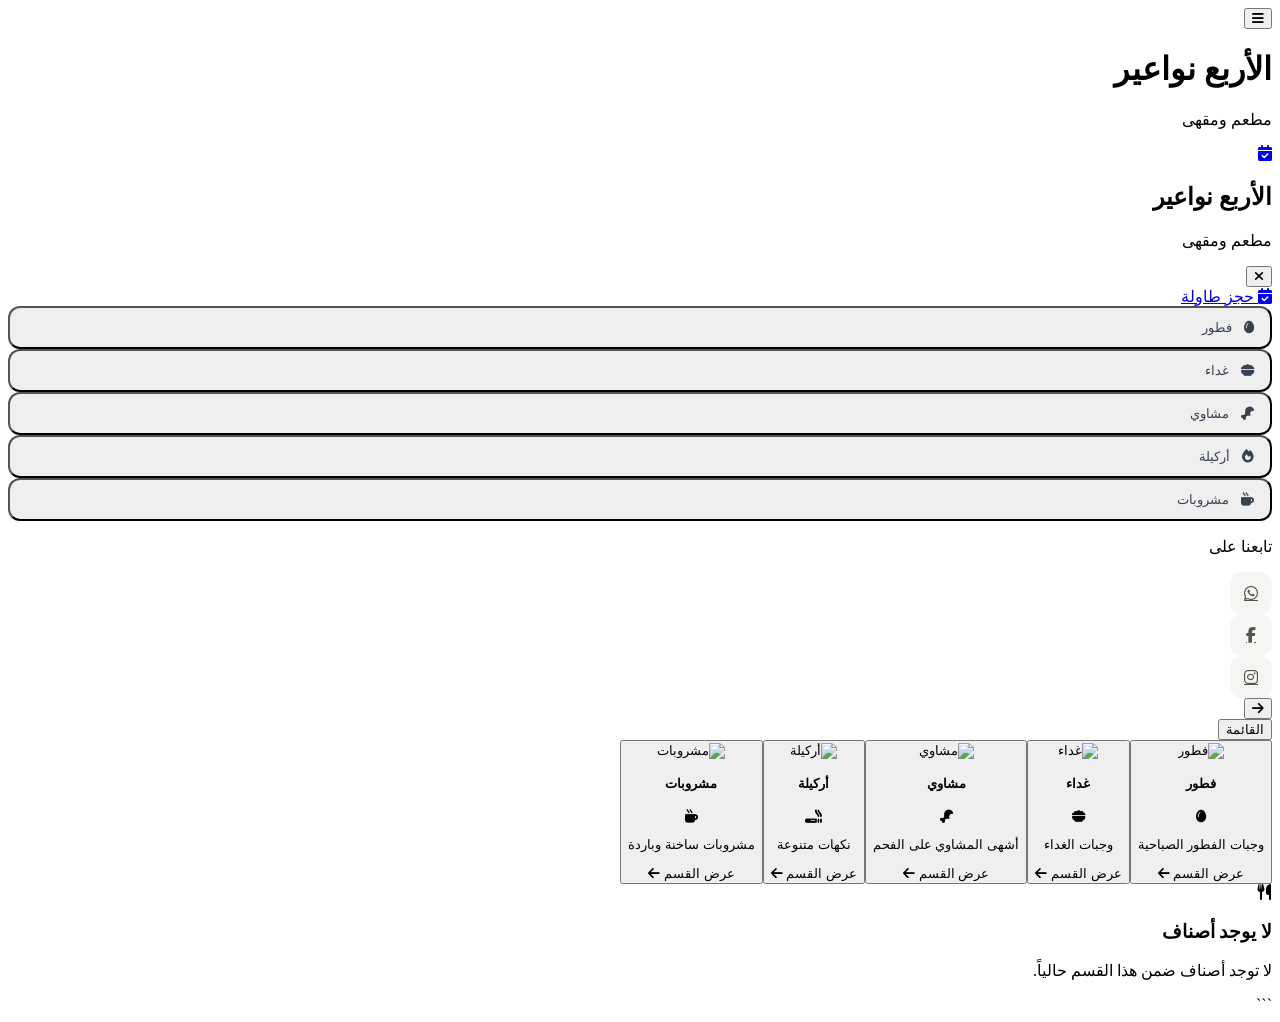
==== index.html @ e3f52019 "re re" ====
<!DOCTYPE html>
<html lang="ar" dir="rtl">
<head>
    <meta charset="UTF-8">
    <meta name="viewport" content="width=device-width, initial-scale=1.0">

    <title>الأربع نواعير | مطعم ومقهى</title>

    <!-- Tailwind CSS -->
    <script src="https://cdn.tailwindcss.com"></script>

    <!-- Font Awesome -->
    <link
        rel="stylesheet"
        href="https://cdnjs.cloudflare.com/ajax/libs/font-awesome/6.5.2/css/all.min.css"
    >

    <!-- Custom CSS -->
    <link rel="stylesheet" href="assets/css/style.css">
</head>

<body class="bg-stone-50 text-gray-800">

    <!-- Mobile Header -->
    <header class="lg:hidden fixed top-0 right-0 left-0 z-50 bg-white border-b border-gray-200">
        <div class="h-16 px-4 flex items-center justify-between">

            <button
                id="open-sidebar"
                type="button"
                class="w-10 h-10 flex items-center justify-center rounded-xl bg-gray-100"
                aria-label="فتح القائمة"
            >
                <i class="fa-solid fa-bars"></i>
            </button>

            <div class="text-center">
                <h1 class="font-bold text-lg text-gray-900">
                    الأربع نواعير
                </h1>

                <p class="text-xs text-gray-500">
                    مطعم ومقهى
                </p>
            </div>

            <a
                href="booking.html"
                class="w-10 h-10 flex items-center justify-center rounded-xl bg-amber-100 text-amber-700"
                aria-label="حجز طاولة"
            >
                <i class="fa-solid fa-calendar-check"></i>
            </a>

        </div>
    </header>


    <!-- Overlay -->
    <div
        id="sidebar-overlay"
        class="fixed inset-0 bg-black/50 z-40 hidden lg:hidden"
    ></div>


    <!-- Sidebar -->
    <aside
        id="sidebar"
        class="fixed top-0 right-0 bottom-0 z-50 w-72 bg-white border-l border-gray-200 transform translate-x-full lg:translate-x-0 transition-transform duration-300 flex flex-col"
    >

        <!-- Sidebar Header -->
        <div class="p-6 border-b border-gray-200">

            <div class="flex items-center justify-between">

                <div>
                    <h1 class="text-2xl font-black text-gray-900">
                        الأربع نواعير
                    </h1>

                    <p class="text-sm text-gray-500 mt-1">
                        مطعم ومقهى
                    </p>
                </div>

                <button
                    id="close-sidebar"
                    type="button"
                    class="lg:hidden w-10 h-10 rounded-xl bg-gray-100"
                    aria-label="إغلاق القائمة"
                >
                    <i class="fa-solid fa-xmark"></i>
                </button>

            </div>

        </div>


        <!-- Navigation -->
        <nav class="flex-1 px-4 py-6 overflow-y-auto">

            <!-- Table Booking -->
            <a
                href="booking.html"
                class="flex items-center gap-3 w-full px-4 py-3 mb-6 rounded-xl bg-gray-900 text-white hover:bg-gray-800 transition"
            >
                <i class="fa-solid fa-calendar-check w-5 text-center"></i>
                <span class="font-semibold">حجز طاولة</span>
            </a>
        
           
        
            <!-- Main Categories -->
            <div class="mt-8">
        
                <div class="space-y-2">
        
                    <button
                        type="button"
                        class="sidebar-category"
                        data-category-id="1"
                    >
                        <i class="fa-solid fa-egg w-5 text-center"></i>
                        <span>فطور</span>
                    </button>
        
                    <button
                        type="button"
                        class="sidebar-category"
                        data-category-id="2"
                    >
                        <i class="fa-solid fa-bowl-food w-5 text-center"></i>
                        <span>غداء</span>
                    </button>
        
                    <button
                        type="button"
                        class="sidebar-category"
                        data-category-id="3"
                    >
                        <i class="fa-solid fa-drumstick-bite w-5 text-center"></i>
                        <span>مشاوي</span>
                    </button>
        
                    <button
                        type="button"
                        class="sidebar-category"
                        data-category-id="4"
                    >
                        <i class="fa-solid fa-fire w-5 text-center"></i>
                        <span>أركيلة</span>
                    </button>
        
                    <button
                        type="button"
                        class="sidebar-category"
                        data-category-id="5"
                    >
                        <i class="fa-solid fa-mug-hot w-5 text-center"></i>
                        <span>مشروبات</span>
                    </button>
        
                </div>
        
            </div>
        
        </nav>


        <!-- Social Links -->
        <div class="p-5 border-t border-gray-200">

            <p class="text-xs text-gray-500 text-center mb-4">
                تابعنا على
            </p>

            <div class="flex items-center justify-center gap-3">

                <a
                    href="#"
                    class="social-link"
                    aria-label="WhatsApp"
                >
                    <i class="fa-brands fa-whatsapp"></i>
                </a>

                <a
                    href="#"
                    class="social-link"
                    aria-label="Facebook"
                >
                    <i class="fa-brands fa-facebook-f"></i>
                </a>

                <a
                    href="#"
                    class="social-link"
                    aria-label="Instagram"
                >
                    <i class="fa-brands fa-instagram"></i>
                </a>

            </div>

        </div>

    </aside>


    <!-- Main Content -->
    <main class="lg:mr-72 min-h-screen">

        <!-- Menu Component -->
        <div id="menu-container" class="pt-16 lg:pt-0">
            <div class="min-h-screen flex items-center justify-center">
                <div class="text-center">

                    <div class="animate-spin text-amber-600 text-3xl mb-4">
                        <i class="fa-solid fa-spinner"></i>
                    </div>

                    <p class="text-gray-500">
                        جاري تحميل القائمة...
                    </p>

                </div>
            </div>
        </div>

    </main>


    <!-- Product Modal -->
    <div
        id="meal-modal"
        class="fixed inset-0 z-[100] hidden"
    >

        <div
            class="absolute inset-0 bg-black/60"
            data-close-modal
        ></div>

        <div class="relative min-h-screen flex items-center justify-center p-4">

            <div
                id="meal-modal-content"
                class="bg-white rounded-3xl overflow-hidden shadow-2xl w-full max-w-lg max-h-[90vh] overflow-y-auto"
            >

                <!-- Content injected by JavaScript -->

            </div>

        </div>

    </div>


    <!-- Data -->
    <script src="assets/js/data.js"></script>

    <!-- Menu Logic -->
    <script src="assets/js/menu.js"></script>

    <!-- Application Logic -->
    <script src="assets/js/app.js"></script>

</body>
</html>
---- assets/css/style.css ----
/*
|--------------------------------------------------------------------------
| Sidebar
|--------------------------------------------------------------------------
*/

.sidebar-link {
    transition: all 0.2s ease;
}

.sidebar-category {
    display: flex;
    align-items: center;
    gap: 0.75rem;
    width: 100%;
    padding: 0.75rem 1rem;
    border-radius: 0.75rem;
    color: #374151;
    text-align: right;
    transition: all 0.2s ease;
}

.sidebar-category:hover {
    background-color: #f3f4f6;
    color: #111827;
}


/*
|--------------------------------------------------------------------------
| Social Links
|--------------------------------------------------------------------------
*/

.social-link {
    width: 42px;
    height: 42px;

    display: flex;
    align-items: center;
    justify-content: center;

    border-radius: 12px;

    background: #f5f5f4;

    color: #57534e;

    transition: all 0.2s ease;
}

.social-link:hover {
    transform: translateY(-2px);
}


/*
|--------------------------------------------------------------------------
| Floor Plan
|--------------------------------------------------------------------------
*/

.floor-plan-wrapper {
    width: 100%;
    overflow: auto;
    background: #fafaf9;
    padding: 30px;
}

.floor-plan {
    position: relative;

    width: 900px;
    min-width: 900px;

    height: 550px;

    margin: 0 auto;

    background-color: #f5f5f4;

    background-image:
        linear-gradient(#e7e5e4 1px, transparent 1px),
        linear-gradient(90deg, #e7e5e4 1px, transparent 1px);

    background-size: 30px 30px;

    border: 2px solid #d6d3d1;

    border-radius: 24px;
}


/*
|--------------------------------------------------------------------------
| Restaurant Table
|--------------------------------------------------------------------------
*/

.restaurant-table {
    position: absolute;

    border: 0;

    background: transparent;

    cursor: pointer;

    padding: 0;

    z-index: 5;
}

.restaurant-table:hover {
    z-index: 20;
}


/*
|--------------------------------------------------------------------------
| Table Surface
|--------------------------------------------------------------------------
*/

.table-surface {
    position: absolute;

    inset: 10px;

    background: #22c55e;

    border: 4px solid #15803d;

    border-radius: 18px;

    display: flex;

    align-items: center;

    justify-content: center;

    transition: all 0.2s ease;

    box-shadow: 0 6px 15px rgba(0, 0, 0, 0.12);
}

.restaurant-table:hover .table-surface {
    transform: scale(1.05);
}


/*
|--------------------------------------------------------------------------
| Table Number
|--------------------------------------------------------------------------
*/

.table-number {
    width: 38px;
    height: 38px;

    border-radius: 50%;

    background: white;

    color: #166534;

    display: flex;

    align-items: center;

    justify-content: center;

    font-weight: 800;

    font-size: 15px;

    box-shadow: 0 2px 6px rgba(0, 0, 0, 0.15);
}


/*
|--------------------------------------------------------------------------
| Chairs
|--------------------------------------------------------------------------
*/

.chair {
    position: absolute;

    width: 28px;
    height: 22px;

    background: #78716c;

    border-radius: 7px;

    box-shadow: 0 2px 5px rgba(0, 0, 0, 0.15);
}


/*
|--------------------------------------------------------------------------
| Chair Positions
|--------------------------------------------------------------------------
*/

.chair-top {
    top: -3px;
    left: 50%;
    transform: translateX(-50%);
}

.chair-bottom {
    bottom: -3px;
    left: 50%;
    transform: translateX(-50%);
}

.chair-left {
    left: -3px;
    top: 50%;
    transform: translateY(-50%);
}

.chair-right {
    right: -3px;
    top: 50%;
    transform: translateY(-50%);
}


/*
|--------------------------------------------------------------------------
| Two Seat Table
|--------------------------------------------------------------------------
*/

.chair-top-left {
    top: -3px;
    left: 20%;
}

.chair-top-right {
    top: -3px;
    right: 20%;
}

.chair-bottom-left {
    bottom: -3px;
    left: 20%;
}

.chair-bottom-right {
    bottom: -3px;
    right: 20%;
}
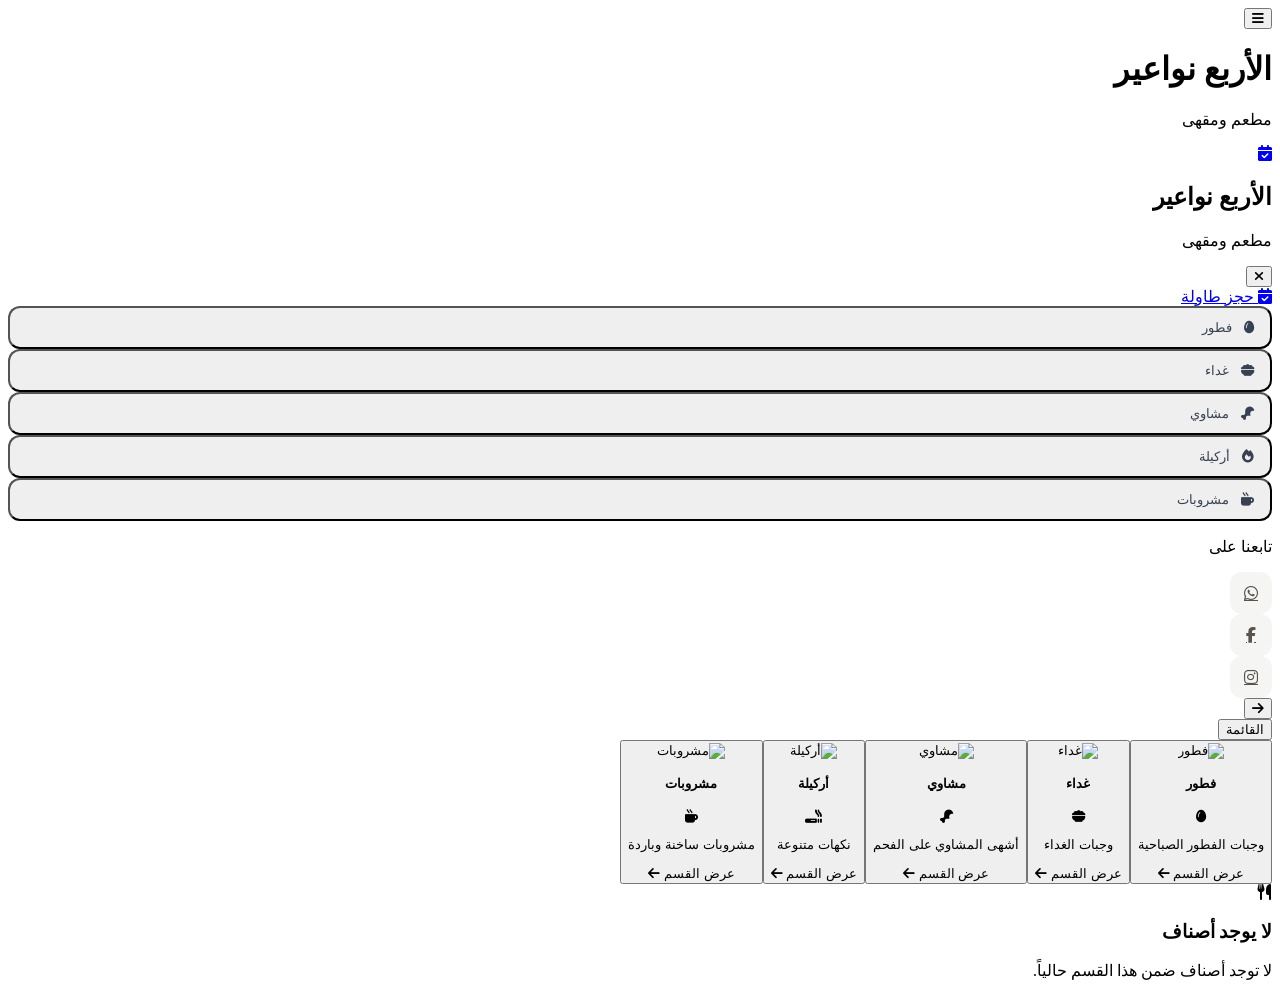
==== commit fc42d198: "fix reservation issu" ====
--- a/index.html
+++ b/index.html
@@ -18,8 +18,17 @@
     <!-- Custom CSS -->
     <link rel="stylesheet" href="assets/css/style.css">
 </head>
-
-<body class="bg-stone-50 text-gray-800">
+<body class="text-gray-800">
+
+    <!-- Fixed Background -->
+    <div
+        class="fixed inset-0 -z-10 bg-[url('./assets/images/bg-portal.png')] bg-cover bg-center bg-no-repeat lg:bg-[url('./assets/images/bg-land.png')]"
+    ></div>
+
+    <!-- Background Overlay -->
+    <div
+        class="fixed inset-0 -z-10  white/40"
+    ></div>
 
     <!-- Mobile Header -->
     <header class="lg:hidden fixed top-0 right-0 left-0 z-50 bg-white border-b border-gray-200">
--- a/assets/css/style.css
+++ b/assets/css/style.css
@@ -254,4 +254,27 @@
 .chair-bottom-right {
     bottom: -3px;
     right: 20%;
+}
+
+.floor-plan-wrapper {
+    position: relative;
+    width: 100%;
+    height: 520px;
+    overflow: hidden;
+    background: #f5f5f4;
+    touch-action: none;
+}
+
+.floor-plan {
+    width: 100%;
+    height: 100%;
+    touch-action: none;
+}
+
+@media (max-width: 640px) {
+
+    .floor-plan-wrapper {
+        height: 400px;
+    }
+
 }
